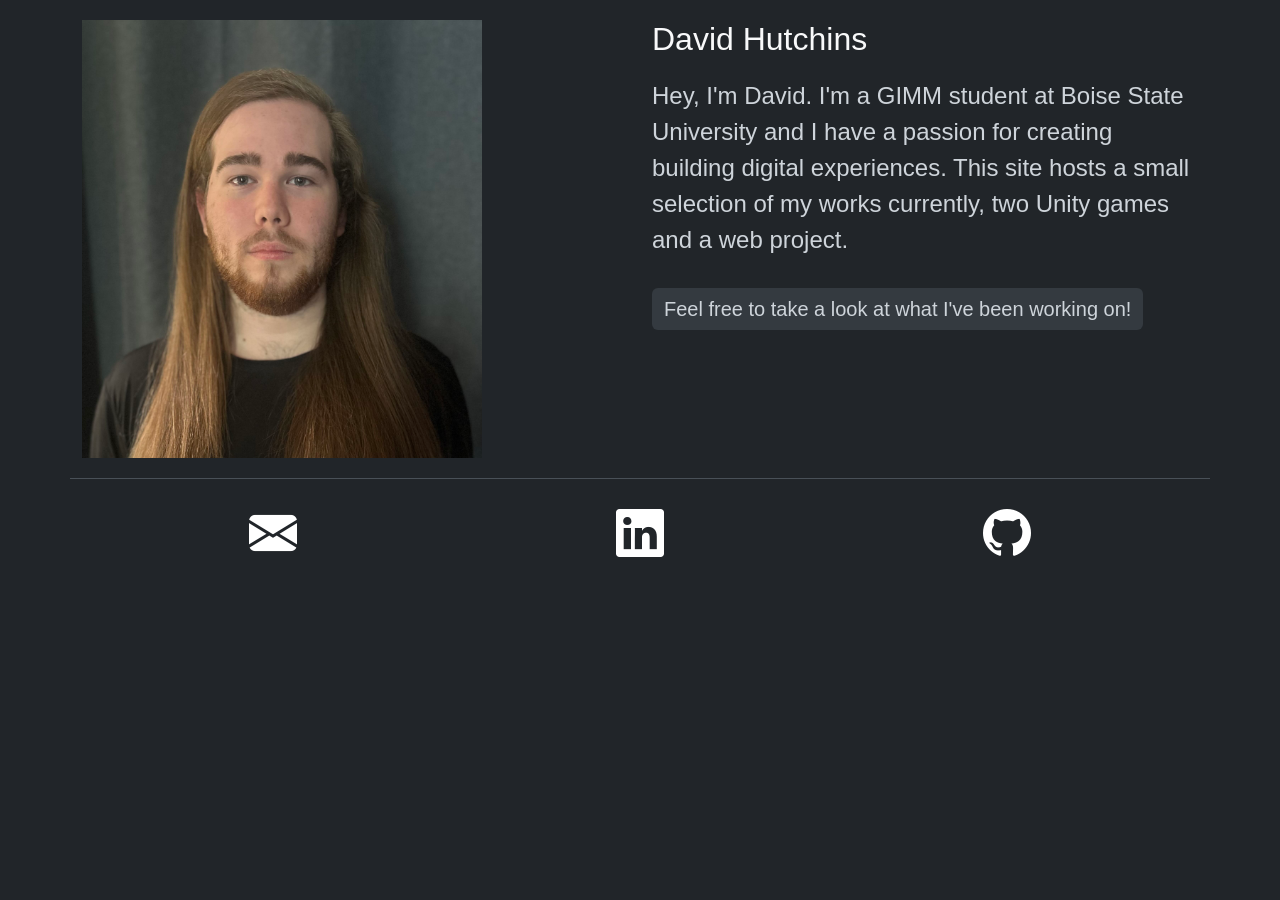
==== index.html @ a05464dd "Added content to site shell" ====
<!DOCTYPE html>
<html lang="en">

<head>
    <meta charset="UTF-8">
    <meta name="viewport" content="width=device-width, initial-scale=1.0">
    <link href="https://cdn.jsdelivr.net/npm/bootstrap@5.3.8/dist/css/bootstrap.min.css" rel="stylesheet"
        integrity="sha384-sRIl4kxILFvY47J16cr9ZwB07vP4J8+LH7qKQnuqkuIAvNWLzeN8tE5YBujZqJLB" crossorigin="anonymous">
    <link rel="stylesheet" href="https://cdn.jsdelivr.net/npm/bootstrap-icons@1.13.1/font/bootstrap-icons.min.css">
    <script src="https://cdn.jsdelivr.net/npm/bootstrap@5.3.8/dist/js/bootstrap.bundle.min.js"
        integrity="sha384-FKyoEForCGlyvwx9Hj09JcYn3nv7wiPVlz7YYwJrWVcXK/BmnVDxM+D2scQbITxI"
        crossorigin="anonymous"></script>
    <link rel="stylesheet" href="assets/styles.css">
    <title>index.html</title>
</head>

<body>
    <div class="container">
        <div class="row">
            <div class="col-md-6">
                <img src="assets/images/david.png" alt="Picture of David Hutchins" class="img-fluid">
            </div>
            <div class="col-md-6">
                <h1>David Hutchins</h1>
                <p>Hey, I'm David. I'm a GIMM student at Boise State University and I have a passion for creating
                    building digital experiences. This site hosts a small selection of my works currently, two Unity games and a web project.</p>
                <a href='projects.html' class="btn btn-primary">Feel free to take a look at what I've been working on!</a>
            </div>
        </div>

        <div class="row footer">
            <div class="col-4">
                <a href="mailto:davidhutchins05@gmail.com">
                    <i class="bi bi-envelope-fill" alt="Email"></i>
                </a>
            </div>
            <div class="col-4">
                <a href="https://www.linkedin.com/in/davidhutchins05" target="_blank" rel="noopener">
                    <i class="bi bi-linkedin" alt="LinkedIn"></i>
                </a>
            </div>
            <div class="col-4">
                <a href="https://github.com/DavidHutchins05" target="_blank" rel="noopener">
                    <i class="bi bi-github" alt="GitHub"></i>
                </a>
            </div>
        </div>
    </div>
</body>

</html>
---- assets/styles.css ----
html, body {
  height: 100%;
}

body {
  display: flex;
  flex-direction: column;
  font-family: Roboto, sans-serif;
  background-color: #212529;
  padding: 20px;
  font-size: 24px;
}

.container {
  flex: 1;
  display: flex;
  flex-direction: column;
}

img {
  width: 400px;
  height: auto;
  display: flex;
}

a i {
  color: white;
  font-size: 48px;
}

h1 {
  font-size: 32px;
  color: #F8F9FA;
  margin-bottom: 20px;
  font-style: bold;
}

h2 {
  font-size: 24px;
  color: #CED4DA;
  margin-bottom: 10px;
}

.btn-primary {
  background-color: #343A40;
  color: #CED4DA;
  font-size: 20px;
  outline: none;
  border: none;
}

.btn-primary:hover {
  background-color: #6C757D;
}

p {
  color: #CED4DA;
  margin-bottom: 30px;
}

.header {
  position: sticky;
  top: 0;
  z-index: 1000;
  background-color: #212529;
  padding: 10px 20px;
  border-bottom: 1px solid #495057;
}

.header .col-md-3 {
  padding: 0;
  border-right: 1px solid #495057;
}

.header .col-md-3:last-child {
  border-right: none;
}

.header .btn {
  width: 100%;
  border-radius: 0;
  margin: 0;
  white-space: nowrap;
  background-color: transparent;
}

.footer {
  position: sticky;
  bottom: 0;
  z-index: 1000;
  background-color: #212529;
  padding: 20px;
  margin-top: 20px;
  border-top: 1px solid #495057;
  font-size: 18px;
  justify-content: center;
  text-align: center;
}

.footer .col-4 {
  display: flex;
  justify-content: center;
}

.footer a {
  display: inline-flex;
  align-items: center;
}

pre {
  background-color: #343A40;
  color: #CED4DA;
  padding: 10px;
  border-radius: 5px;
  font-family: 'Courier New', monospace;
  font-size: 14px;
  line-height: 1.5;
  max-height: 250px;
  margin-bottom: 10px;
  white-space: pre-wrap;
  word-break: break-word;
  overflow-x: hidden;
  overflow-y: auto;
}

code {
  background-color: #343A40;
  color: #CED4DA;
  padding: 2px 4px;
  border-radius: 3px;
}
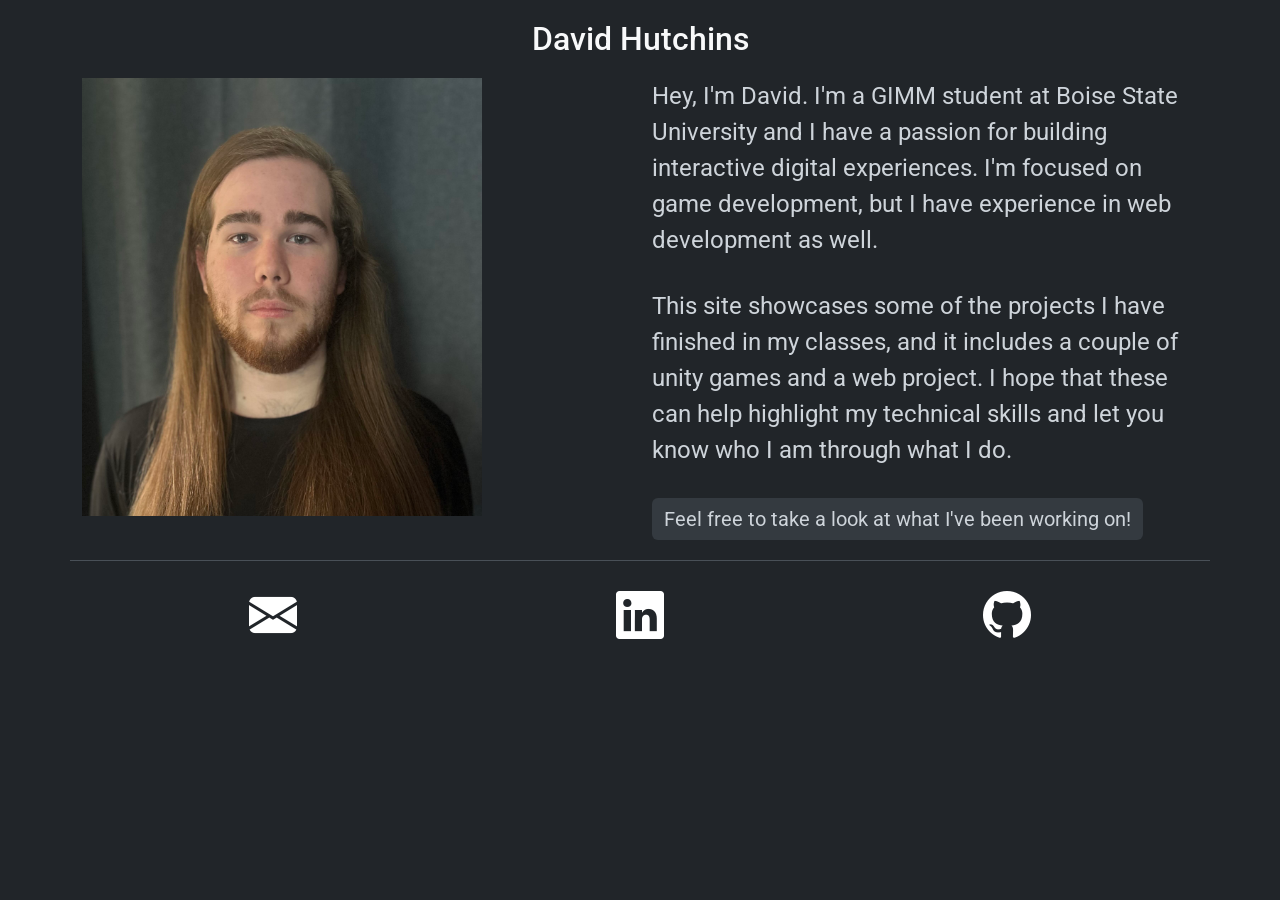
==== commit 6396f1fe: "updated CSS, spellcheck, rewrote biography" ====
--- a/index.html
+++ b/index.html
@@ -4,6 +4,7 @@
 <head>
     <meta charset="UTF-8">
     <meta name="viewport" content="width=device-width, initial-scale=1.0">
+    <link href="https://fonts.googleapis.com/css2?family=Roboto&display=swap" rel="stylesheet">
     <link href="https://cdn.jsdelivr.net/npm/bootstrap@5.3.8/dist/css/bootstrap.min.css" rel="stylesheet"
         integrity="sha384-sRIl4kxILFvY47J16cr9ZwB07vP4J8+LH7qKQnuqkuIAvNWLzeN8tE5YBujZqJLB" crossorigin="anonymous">
     <link rel="stylesheet" href="https://cdn.jsdelivr.net/npm/bootstrap-icons@1.13.1/font/bootstrap-icons.min.css">
@@ -17,13 +18,15 @@
 <body>
     <div class="container">
         <div class="row">
+            <div class ="col-md-12">
+                <h1>David Hutchins</h1>
+            </div>
             <div class="col-md-6">
                 <img src="assets/images/david.png" alt="Picture of David Hutchins" class="img-fluid">
             </div>
             <div class="col-md-6">
-                <h1>David Hutchins</h1>
-                <p>Hey, I'm David. I'm a GIMM student at Boise State University and I have a passion for creating
-                    building digital experiences. This site hosts a small selection of my works currently, two Unity games and a web project.</p>
+                <p>Hey, I'm David. I'm a GIMM student at Boise State University and I have a passion for building interactive digital experiences. I'm focused on game development, but I have experience in web development as well.</p>
+                <p>This site showcases some of the projects I have finished in my classes, and it includes a couple of unity games and a web project. I hope that these can help highlight my technical skills and let you know who I am through what I do.</p>
                 <a href='projects.html' class="btn btn-primary">Feel free to take a look at what I've been working on!</a>
             </div>
         </div>
--- a/assets/styles.css
+++ b/assets/styles.css
@@ -33,6 +33,7 @@
   color: #F8F9FA;
   margin-bottom: 20px;
   font-style: bold;
+  text-align: center;
 }
 
 h2 {
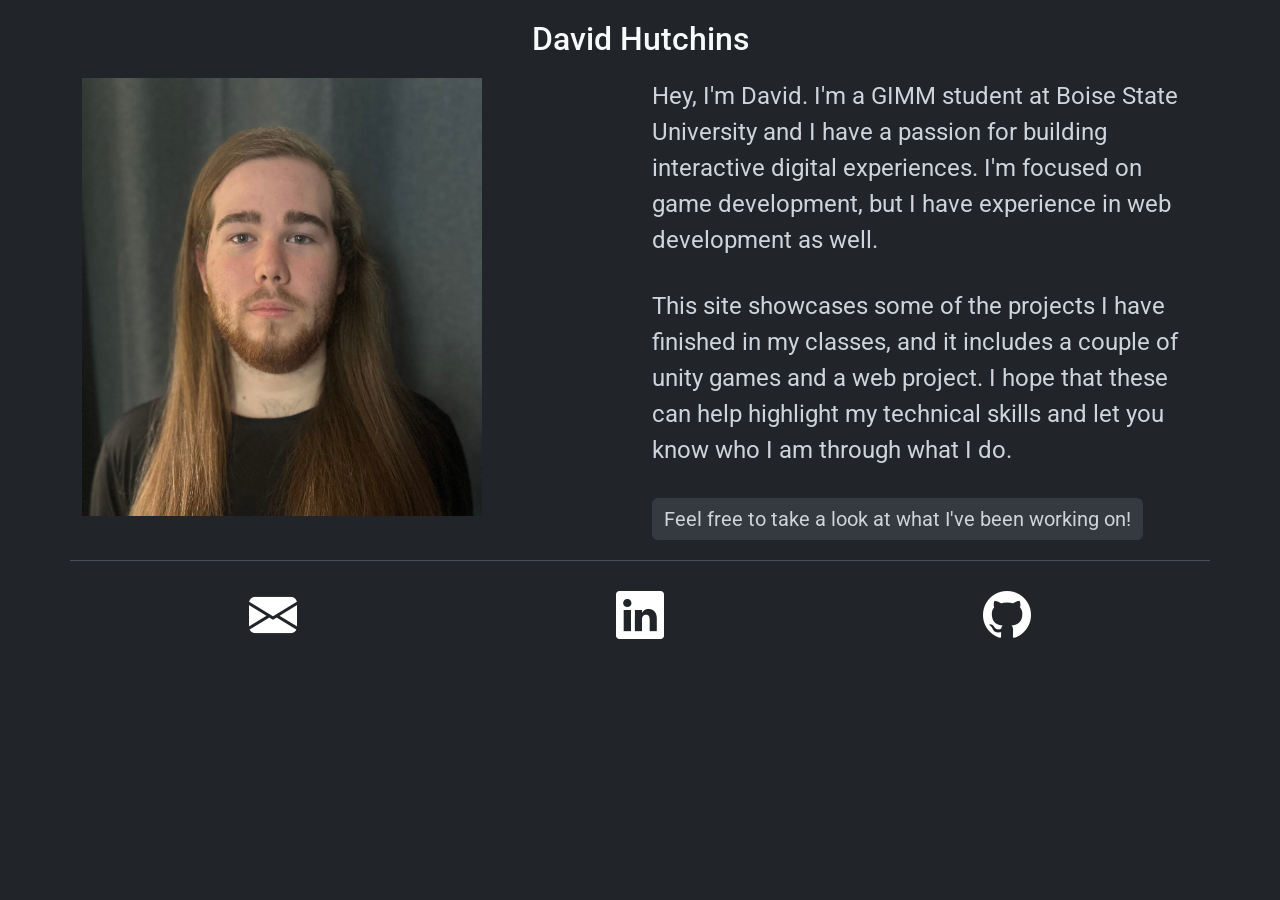
==== commit 027b81c8: "replaced corrupted image, added lazy loading where useful" ====
--- a/index.html
+++ b/index.html
@@ -22,7 +22,7 @@
                 <h1>David Hutchins</h1>
             </div>
             <div class="col-md-6">
-                <img src="assets/images/david.png" alt="Picture of David Hutchins" class="img-fluid">
+                <img src="assets/images/david.jpg" alt="Picture of David Hutchins" class="img-fluid">
             </div>
             <div class="col-md-6">
                 <p>Hey, I'm David. I'm a GIMM student at Boise State University and I have a passion for building interactive digital experiences. I'm focused on game development, but I have experience in web development as well.</p>
